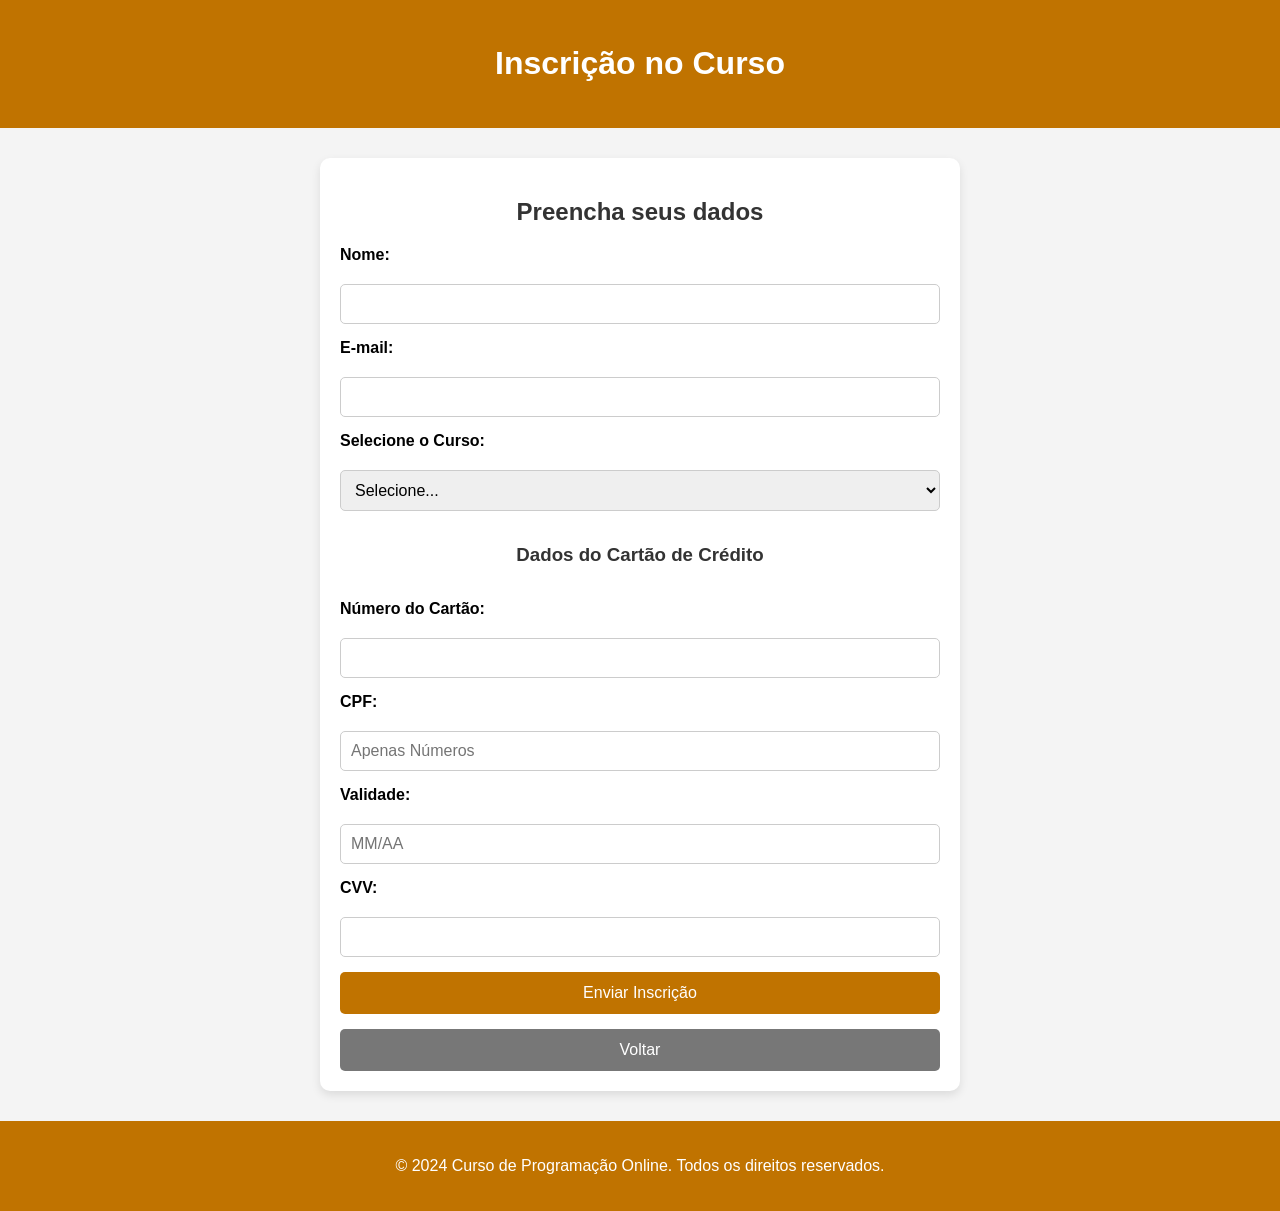
==== Inscricao.html @ c957d70d "Site" ====
<!DOCTYPE html>
<html lang="pt-BR">

<head>
    <meta charset="UTF-8">
    <meta name="viewport" content="width=device-width, initial-scale=1.0">
    <title>Inscrição - Curso de Programação</title>
    <link rel="stylesheet" href="InscricaoStyle.css">
</head>

<body>
    <header>
        <h1>Inscrição no Curso</h1>
    </header>

    <main>
        <h2>Preencha seus dados</h2>
        <form id="inscricao-form">
            <label for="nome">Nome:</label>
            <input type="text" id="nome" name="nome" required>

            <label for="email">E-mail:</label>
            <input type="email" id="email" name="email" required>

            <label for="curso">Selecione o Curso:</label>
            <select id="curso" name="curso" required>
                <option value="">Selecione...</option>
                <option value="javascript">JavaScript</option>
                <option value="python">Python</option>
                <option value="html-css">HTML e CSS</option>
            </select>

            <h3>Dados do Cartão de Crédito</h3>
            <label for="numero-cartao">Número do Cartão:</label>
            <input type="text" id="numero-cartao" name="numero-cartao" required>

            <label for="numero-cartao">CPF:</label>
            <input type="text" id="cpf" name="cpf" placeholder="Apenas Números" oninput="formatarCPF(this)" maxlength="14" required>
            <script>
                function formatarCPF(campo) {
                    campo.value = campo.value.replace(/\D/g, ''); // Remove tudo que não é dígito
                    campo.value = campo.value.replace(/(\d{3})(\d)/, '$1.$2'); // Coloca o ponto entre o terceiro e o quarto dígitos
                    campo.value = campo.value.replace(/(\d{3})(\d)/, '$1.$2'); // Coloca o ponto entre o terceiro e o quarto dígitos (de novo)
                    campo.value = campo.value.replace(/(\d{3})(\d{1,2})$/, '$1-$2'); // Coloca o hífen entre o terceiro e o quarto dígitos
                }
            </script>

            <label for="validade">Validade:</label>
            <input type="text" id="validade" name="validade" placeholder="MM/AA" required>

            <label for="cvv">CVV:</label>
            <input type="text" id="cvv" name="cvv" required>

            <button type="submit" class="btn">Enviar Inscrição</button>
            <a href="index.html" class="btn voltar">Voltar</a>
        </form>
    </main>

    <footer>
        <p>&copy; 2024 Curso de Programação Online. Todos os direitos reservados.</p>
    </footer>
</body>

</html>
---- InscricaoStyle.css ----
body {
    font-family: Arial, sans-serif;
    margin: 0;
    padding: 0;
    background-color: #f4f4f4;
}

header {
    background-color: #c07300;
    color: white;
    padding: 1.5rem;
    text-align: center;
}

h2, h3 {
    text-align: center;
    color: #333;
}

main {
    max-width: 600px;
    margin: 30px auto;
    padding: 20px;
    background-color: white;
    border-radius: 10px;
    box-shadow: 0 4px 10px rgba(0, 0, 0, 0.1);
}

form {
    display: flex;
    flex-direction: column;
    gap: 15px;
}

label {
    font-weight: bold;
    margin-bottom: 5px;
}

input, select {
    padding: 10px;
    border: 1px solid #ccc;
    border-radius: 5px;
    width: 100%;
    box-sizing: border-box;
    font-size: 16px;
}

input:focus, select:focus {
    border-color: #003366;
    outline: none;
    box-shadow: 0 0 5px rgba(0, 51, 102, 0.5);
}

button, .btn {
    padding: 12px 20px;
    border: none;
    border-radius: 5px;
    background-color: #c07300;
    color: white;
    font-size: 16px;
    cursor: pointer;
    transition: background-color 0.3s ease;
    text-align: center;
}

button:hover, .btn:hover {
    background-color: #c07300af;
}

.btn.voltar {
    background-color: #777;
    text-decoration: none;
    display: inline-block;
    text-align: center;
}

.btn.voltar:hover {
    background-color: #555;
}

footer {
    text-align: center;
    padding: 20px;
    background-color: #c07300;
    color: white;
    position: relative;
    bottom: 0;
}
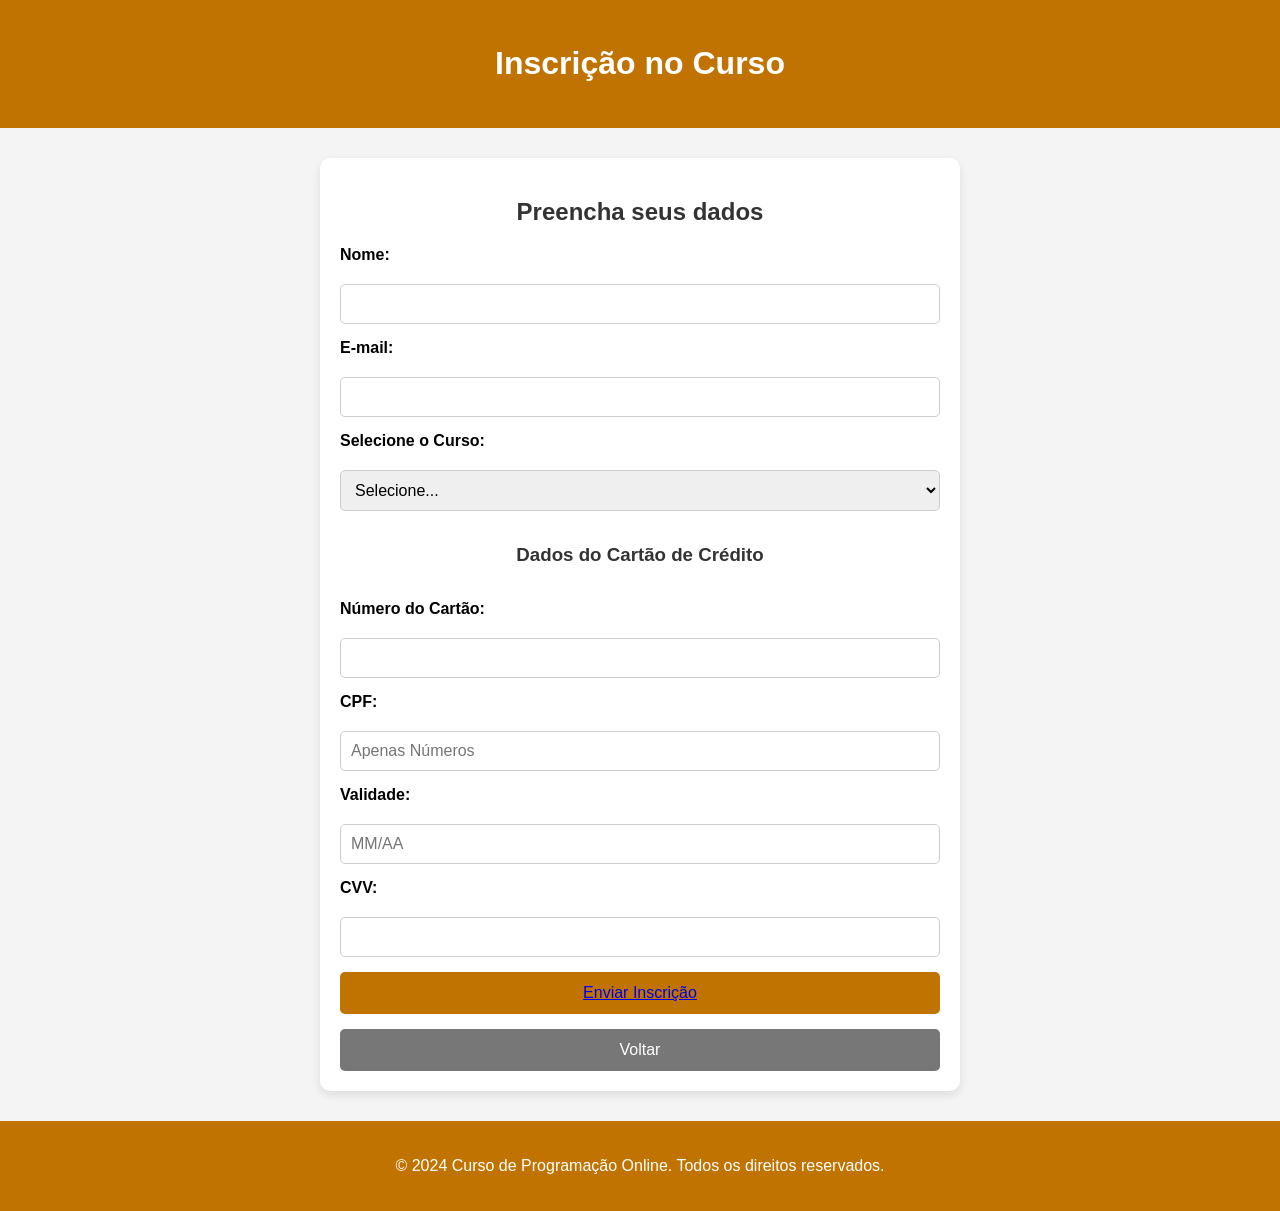
==== commit 5924b564: "Projeto Finalizado" ====
--- a/Inscricao.html
+++ b/Inscricao.html
@@ -6,6 +6,24 @@
     <meta name="viewport" content="width=device-width, initial-scale=1.0">
     <title>Inscrição - Curso de Programação</title>
     <link rel="stylesheet" href="InscricaoStyle.css">
+    <script>
+        function armazenarInscricao(event) {
+            event.preventDefault(); // Impede o envio padrão do formulário
+
+            const nome = document.getElementById("nome");
+            const email = document.getElementById("email");
+            const curso = document.getElementById("curso");
+
+            const inscricoes = JSON.parse(localStorage.getItem("inscricoes")) || [];
+            inscricoes.push({ nome, email, cpf, curso });
+
+            localStorage.setItem("inscricoes", JSON.stringify(inscricoes));
+            alert("Inscrição realizada com sucesso!");
+
+            // Redireciona para a área do usuário
+            window.location.href = "AreaAluno.html";
+        }
+    </script>
 </head>
 
 <body>
@@ -15,15 +33,15 @@
 
     <main>
         <h2>Preencha seus dados</h2>
-        <form id="inscricao-form">
+        <form id="inscricao-form" onsubmit="armazenarInscricao(event)">
             <label for="nome">Nome:</label>
-            <input type="text" id="nome" name="nome" required>
+            <input type="text" id="nome" name="nome">
 
             <label for="email">E-mail:</label>
-            <input type="email" id="email" name="email" required>
+            <input type="email" id="email" name="email">
 
             <label for="curso">Selecione o Curso:</label>
-            <select id="curso" name="curso" required>
+            <select id="curso" name="curso">
                 <option value="">Selecione...</option>
                 <option value="javascript">JavaScript</option>
                 <option value="python">Python</option>
@@ -32,10 +50,11 @@
 
             <h3>Dados do Cartão de Crédito</h3>
             <label for="numero-cartao">Número do Cartão:</label>
-            <input type="text" id="numero-cartao" name="numero-cartao" required>
+            <input type="text" id="numero-cartao" name="numero-cartao">
 
             <label for="numero-cartao">CPF:</label>
-            <input type="text" id="cpf" name="cpf" placeholder="Apenas Números" oninput="formatarCPF(this)" maxlength="14" required>
+            <input type="text" id="cpf" name="cpf" placeholder="Apenas Números" oninput="formatarCPF(this)"
+                maxlength="14">
             <script>
                 function formatarCPF(campo) {
                     campo.value = campo.value.replace(/\D/g, ''); // Remove tudo que não é dígito
@@ -46,12 +65,12 @@
             </script>
 
             <label for="validade">Validade:</label>
-            <input type="text" id="validade" name="validade" placeholder="MM/AA" required>
+            <input type="text" id="validade" name="validade" placeholder="MM/AA">
 
             <label for="cvv">CVV:</label>
-            <input type="text" id="cvv" name="cvv" required>
+            <input type="text" id="cvv" name="cvv">
 
-            <button type="submit" class="btn">Enviar Inscrição</button>
+            <button type="submit" class="btn"><a href="AreaAluno.html">Enviar Inscrição</a></button>
             <a href="index.html" class="btn voltar">Voltar</a>
         </form>
     </main>
